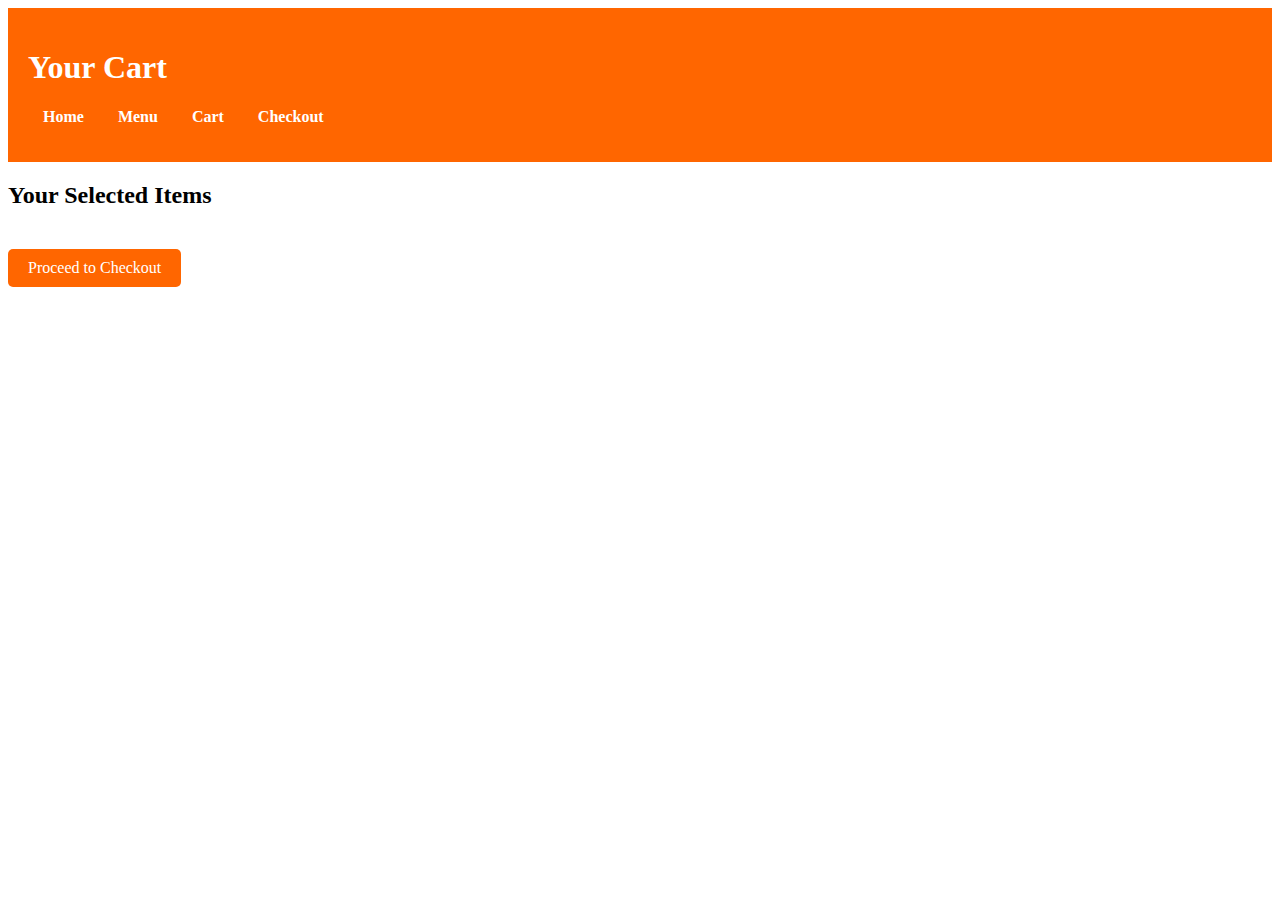
==== cart.html @ 9454bce6 "Add files via upload" ====
<!DOCTYPE html>
<html lang="en">
<head>
    <meta charset="UTF-8">
    <meta name="viewport" content="width=device-width, initial-scale=1.0">
    <title>Cart</title>
    <link rel="stylesheet" href="styles.css">
</head>
<body>
    <header>
        <h1>Your Cart</h1>
        <nav>
            <ul>
                <li><a href="index.html">Home</a></li>
                <li><a href="menu.html">Menu</a></li>
                <li><a href="cart.html">Cart</a></li>
                <li><a href="checkout.html">Checkout</a></li>
            </ul>
        </nav>
    </header>
    <main>
        <section id="cart">
            <h2>Your Selected Items</h2>
            <ul id="cart-items">
                <!-- Cart items will be dynamically added here -->
            </ul>
            <a href="checkout.html" class="btn">Proceed to Checkout</a>
        </section>
    </main>
</body>
</html>
---- styles.css ----
<style>
    body {
        font-family: Arial, sans-serif;
        margin: 0;
        padding: 0;
        text-align: center;
        background-color: #f8f8f8;
    }
    header {
        background-color: #ff6600;
        padding: 20px;
        color: white;
    }
    nav ul {
        list-style-type: none;
        padding: 0;
    }
    nav ul li {
        display: inline;
        margin: 0 15px;
    }
    nav ul li a {
        color: white;
        text-decoration: none;
        font-weight: bold;
    }
    .btn {
        display: inline-block;
        margin-top: 20px;
        padding: 10px 20px;
        background-color: #ff6600;
        color: white;
        text-decoration: none;
        border-radius: 5px;
        transition: transform 0.3s ease;
    }
    .btn:hover {
        transform: scale(1.1);
    }
    #menu img, .featured-item img {
        width: 150px;
        height: auto;
        margin: 10px;
        border-radius: 10px;
        transition: transform 0.3s;
    }
    #menu img:hover, .featured-item img:hover {
        transform: scale(1.1);
    }
    .featured-container {
        display: flex;
        justify-content: center;
        flex-wrap: wrap;
        gap: 20px;
        padding: 20px;
    }
    .featured-item {
        background: white;
        padding: 15px;
        border-radius: 10px;
        box-shadow: 0 0 10px rgba(0, 0, 0, 0.1);
        transition: transform 0.3s;
        width: 250px;
    }
    .featured-item:hover {
        transform: scale(1.05);
    }
    #about {
        padding: 30px;
        background: #fff3e0;
        margin-top: 20px;
        border-radius: 10px;
    }
</style>
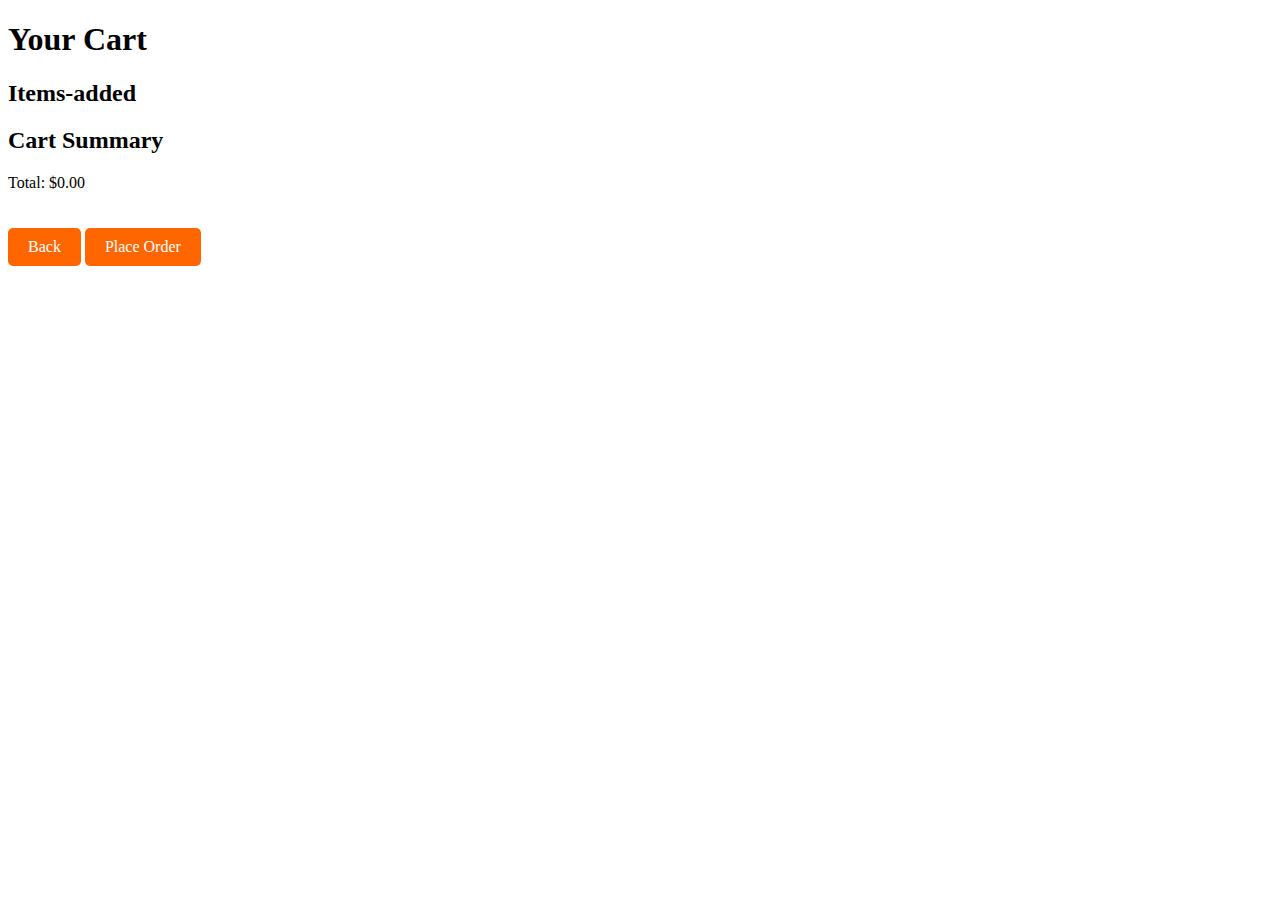
==== commit 28225c7d: "Update cart.html" ====
--- a/cart.html
+++ b/cart.html
@@ -7,25 +7,29 @@
     <link rel="stylesheet" href="styles.css">
 </head>
 <body>
-    <header>
-        <h1>Your Cart</h1>
-        <nav>
-            <ul>
-                <li><a href="index.html">Home</a></li>
-                <li><a href="menu.html">Menu</a></li>
-                <li><a href="cart.html">Cart</a></li>
-                <li><a href="checkout.html">Checkout</a></li>
-            </ul>
-        </nav>
-    </header>
-    <main>
-        <section id="cart">
-            <h2>Your Selected Items</h2>
-            <ul id="cart-items">
-                <!-- Cart items will be dynamically added here -->
-            </ul>
-            <a href="checkout.html" class="btn">Proceed to Checkout</a>
-        </section>
-    </main>
+    <h1>Your Cart</h1>
+    <h2>Items-added</h2>
+    <div id="cart-items"></div>
+    <section id="cart-summary" class="cart-container">
+        <h2>Cart Summary</h2>
+        <div id="cart-items-summary"></div>
+        <p id="cart-total">Total: $0.00</p>
+        <a href="menu.html" class="btn">Back</a>
+        <a href="order_status.html" class="btn">Place Order</a>    </section>
+    <script>
+        function updateCartTotal() {
+            let cart = JSON.parse(localStorage.getItem('cart')) || [];
+            let total = cart.reduce((sum, item) => sum + item.price, 0);
+            document.getElementById('cart-total').innerText = `Total: $${total.toFixed(2)}`;
+        }
+        
+        function proceedToCheckout() {
+            window.location.href = 'checkout.html';
+        }
+        
+        document.addEventListener("DOMContentLoaded", updateCartTotal);
+    </script>
+    <script src="script.js"></script>
+
 </body>
-</html>+</html>
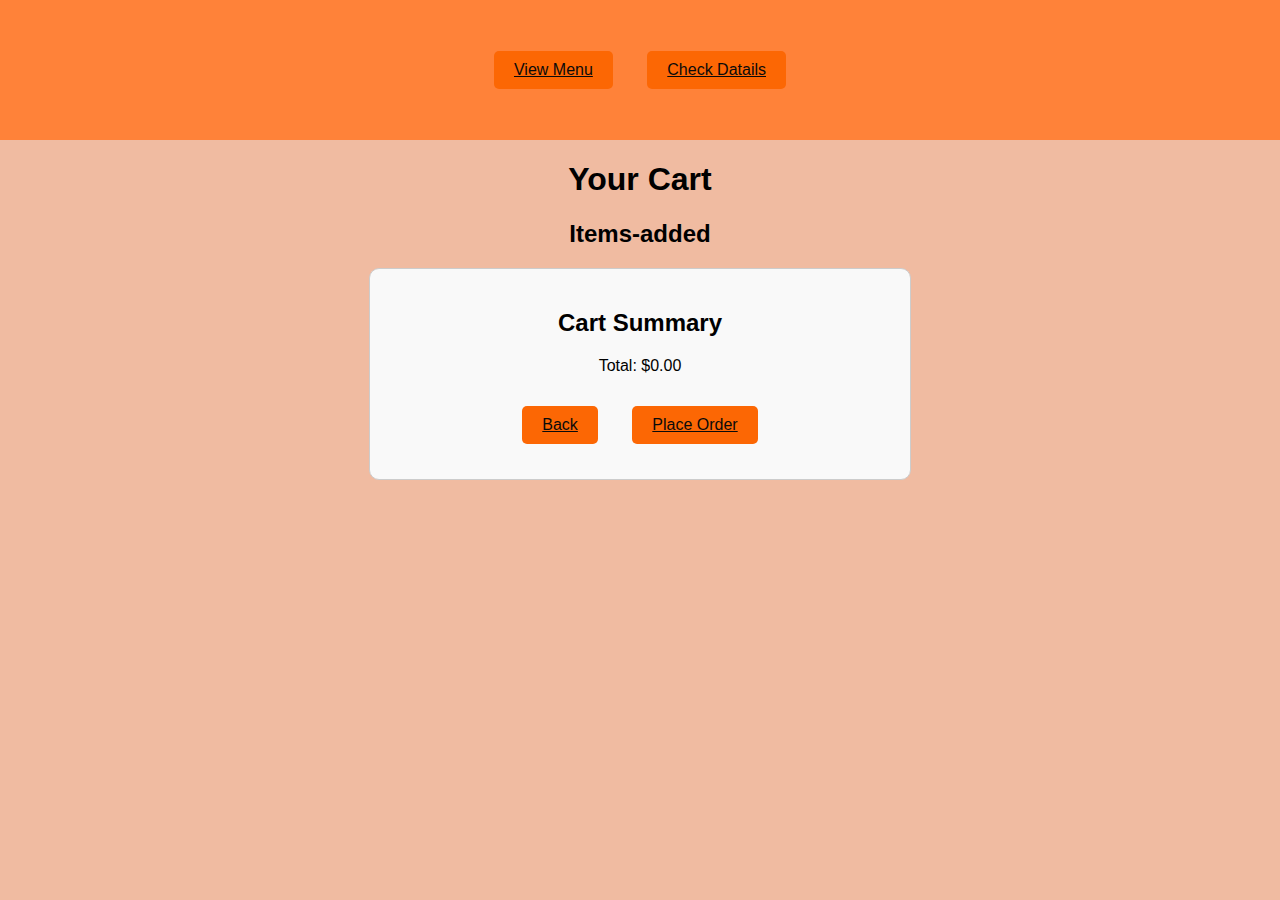
==== commit b9fe6e9b: "Update cart.html" ====
--- a/cart.html
+++ b/cart.html
@@ -7,6 +7,14 @@
     <link rel="stylesheet" href="styles.css">
 </head>
 <body>
+    <header>
+        <nav>
+            <ul>
+                <a href="menu.html" class="btn">View Menu</a>
+                <a href="checkout.html" class="btn">Check Datails</a>
+            </ul>        
+        </nav>
+    </header>
     <h1>Your Cart</h1>
     <h2>Items-added</h2>
     <div id="cart-items"></div>
@@ -33,3 +41,8 @@
 
 </body>
 </html>
+
+
+
+
+
--- a/styles.css
+++ b/styles.css
@@ -1,74 +1,88 @@
-<style>
-    body {
+body {
         font-family: Arial, sans-serif;
         margin: 0;
         padding: 0;
         text-align: center;
-        background-color: #f8f8f8;
-    }
-    header {
-        background-color: #ff6600;
-        padding: 20px;
-        color: white;
-    }
-    nav ul {
-        list-style-type: none;
-        padding: 0;
-    }
-    nav ul li {
-        display: inline;
-        margin: 0 15px;
-    }
-    nav ul li a {
-        color: white;
-        text-decoration: none;
-        font-weight: bold;
-    }
-    .btn {
-        display: inline-block;
-        margin-top: 20px;
-        padding: 10px 20px;
-        background-color: #ff6600;
-        color: white;
-        text-decoration: none;
-        border-radius: 5px;
-        transition: transform 0.3s ease;
-    }
-    .btn:hover {
-        transform: scale(1.1);
-    }
-    #menu img, .featured-item img {
-        width: 150px;
-        height: auto;
-        margin: 10px;
-        border-radius: 10px;
-        transition: transform 0.3s;
-    }
-    #menu img:hover, .featured-item img:hover {
-        transform: scale(1.1);
-    }
-    .featured-container {
-        display: flex;
-        justify-content: center;
-        flex-wrap: wrap;
-        gap: 20px;
-        padding: 20px;
-    }
-    .featured-item {
-        background: white;
-        padding: 15px;
-        border-radius: 10px;
-        box-shadow: 0 0 10px rgba(0, 0, 0, 0.1);
-        transition: transform 0.3s;
-        width: 250px;
-    }
-    .featured-item:hover {
-        transform: scale(1.05);
-    }
-    #about {
-        padding: 30px;
-        background: #fff3e0;
-        margin-top: 20px;
-        border-radius: 10px;
-    }
-</style>+        background-color: #f0bba1;
+    
+
+}
+
+header {
+    background-color: #ff8239;
+    color: white;
+    padding: 20px;
+}
+nav ul {
+    list-style-type: none;
+    padding: 0;
+}
+nav ul li {
+    display: inline;
+    margin: 0 15px;
+}
+nav ul li a {
+    color: white;
+    text-decoration: none;
+    font-weight: bold;
+}
+.fade-in {
+    animation: fadeIn 2s;
+}
+
+@keyframes fadeIn {
+    from { opacity: 0; }
+    to { opacity: 1; }
+}
+
+.btn {
+    display: inline-block;
+    background-color: #fc6704;
+    color: rgb(10, 10, 10);
+    padding: 10px 20px;
+    border: none;
+    cursor: pointer;
+    border-radius: 5px;
+    transition: transform 0.3s;
+    margin: 15px;
+}
+
+.btn:hover {
+    transform: scale(1.1);
+    background-color: #f7461a;
+}
+
+.food-container {
+    display: flex;
+    justify-content: center;
+    flex-wrap: wrap;
+    gap: 20px;
+    padding: 20px;
+}
+
+.food-item {
+    background: white;
+    padding: 15px;
+    border-radius: 10px;
+    box-shadow: 0 0 10px rgba(0, 0, 0, 0.1);
+    transition: transform 0.3s;
+    width: 350px;
+}
+
+.food-item:hover {
+    transform: scale(1.1);
+}
+#about {
+    padding: 20px;
+    background: #a59d96;
+    margin-top: 30px;
+    border-radius:40px;
+}
+.cart-container {
+    border: 1px solid #ccc;
+    padding: 20px;
+    border-radius: 10px;
+    background-color: #f9f9f9;
+    max-width: 500px;
+    margin: 0 auto;
+}
